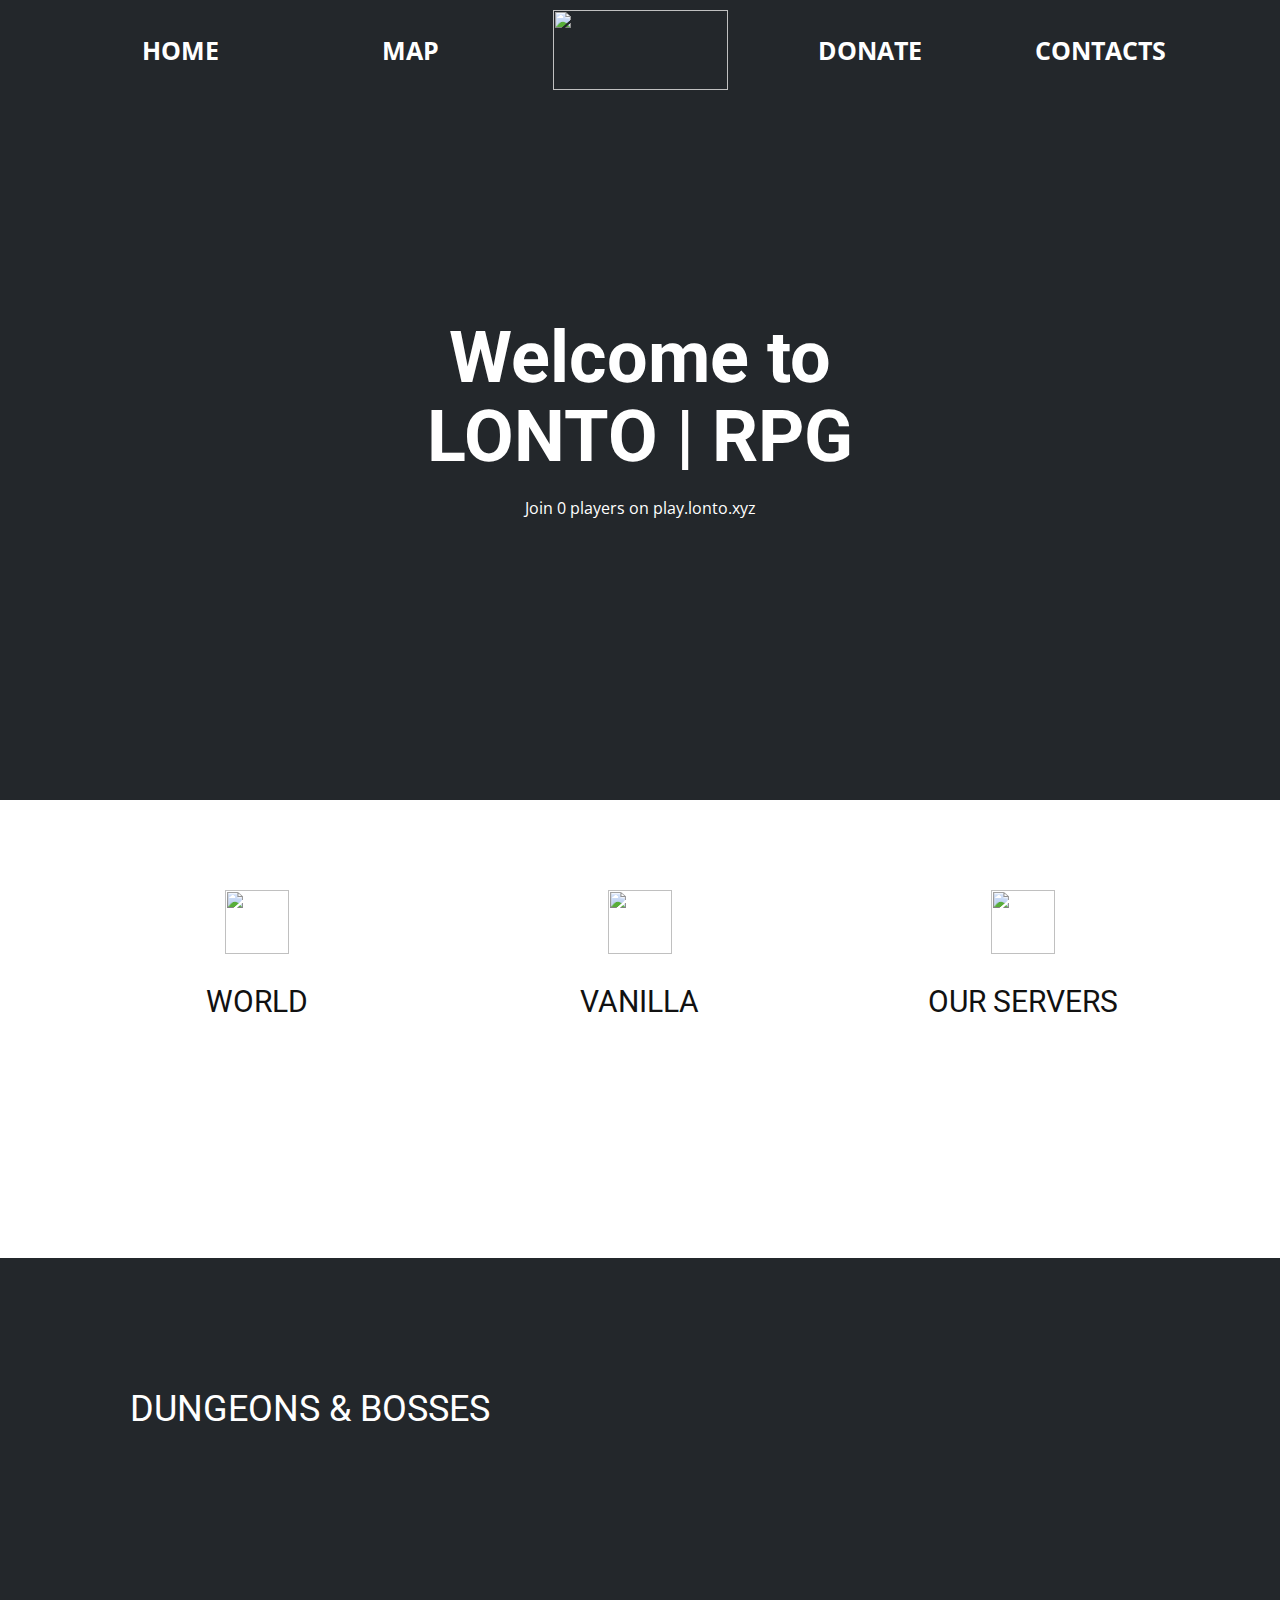
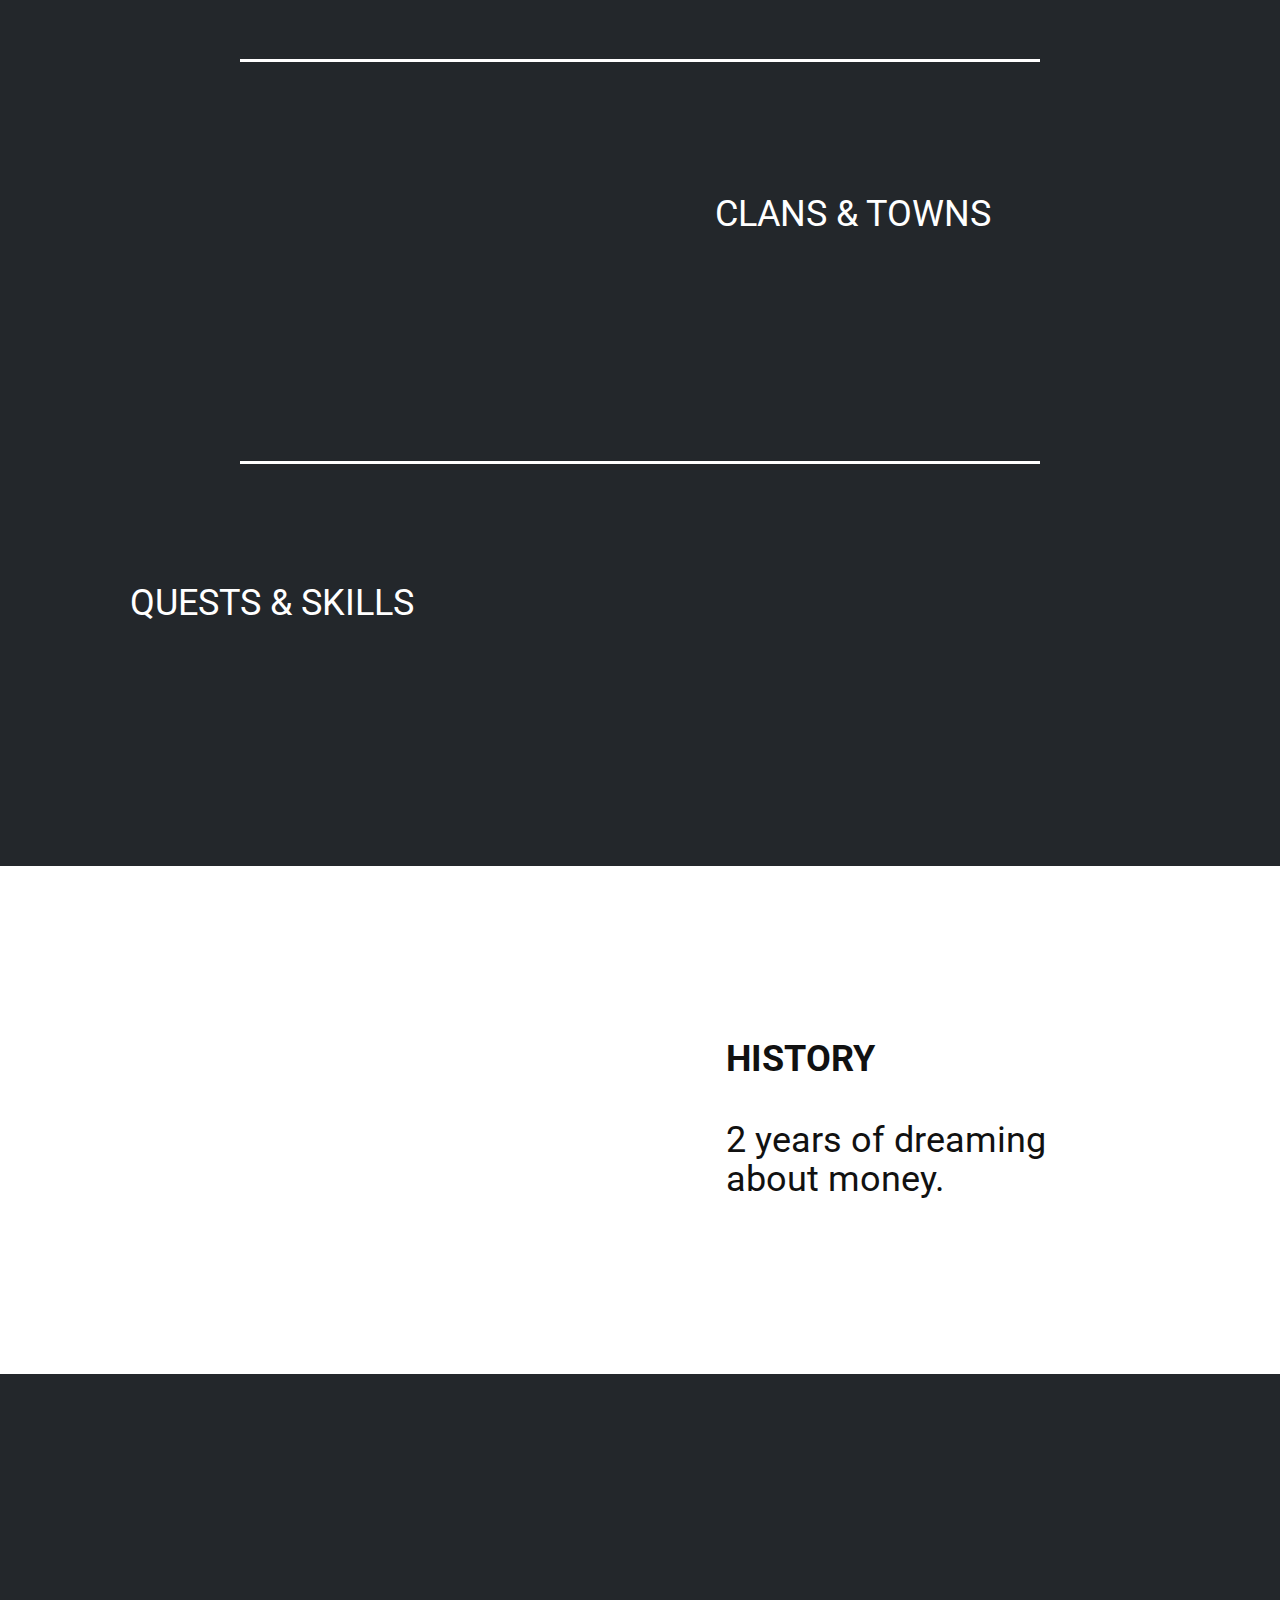
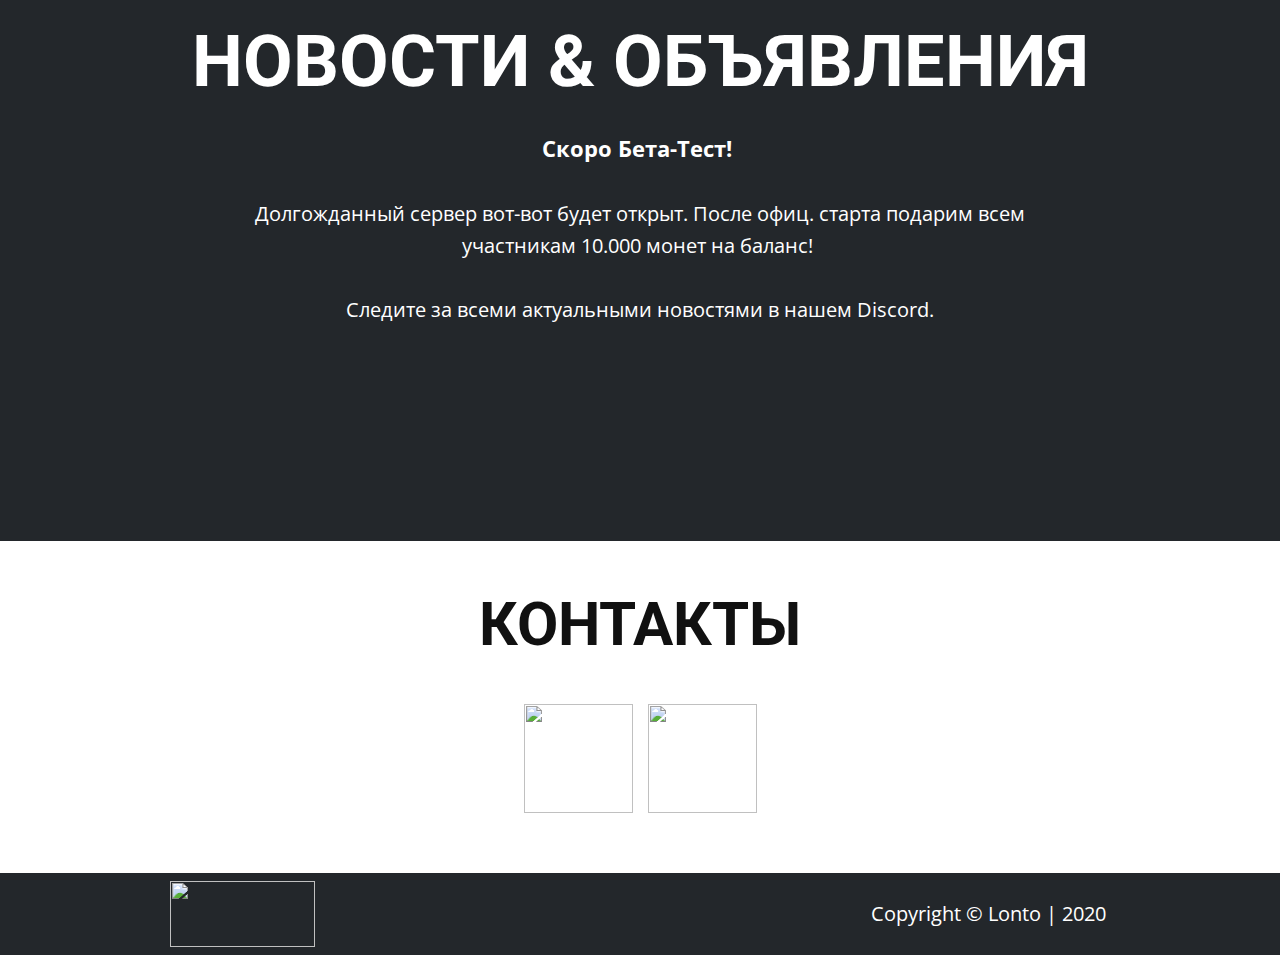
==== index.html @ cdbf6e8d "Update index.html" ====
<!DOCTYPE html>
<html style="font-size: 16px;"><head>
    <meta name="viewport" content="width=device-width, initial-scale=1.0">
    <meta charset="utf-8">
    <meta name="keywords" content="Lonto, LontoRPG, RPG, lonto RPG, rpg, lontorpg, lonroRPG, minecraft, minecraft server, lontominecraft, lonto minecraft, lonto server, rpg server">
    <meta name="description" content="It's a revolution.">
    <meta name="page_type" content="np-template-header-footer-from-plugin">
    <meta property="og:title" content="Best Minecraft MMO Server">
    <meta property="og:description" content="Quests, dungeons, bosses etc...">
    <meta property="og:image" content="https://lonto.xyz/images/background.png">
    <meta property="og:url" content="https://lonto.xyz">
    <title>Lonto RPG | Minecraft Server</title>
    <link rel="stylesheet" href="nicepage.css" media="screen">
    <link rel="stylesheet" href="index.css" media="screen">
    <script class="u-script" type="text/javascript" src="jquery.js" defer=""></script>
    <script class="u-script" type="text/javascript" src="nicepage.js" defer=""></script>
    <link rel="canonical" href="https://lonto.xyz">
    <link rel="icon" href="images/favicon.png">
    <link id="u-theme-google-font" rel="stylesheet" href="https://fonts.googleapis.com/css?family=Roboto:100,100i,300,300i,400,400i,500,500i,700,700i,900,900i|Open+Sans:300,300i,400,400i,500,500i,600,600i,700,700i,800,800i">
    
    
    
    <script type="application/ld+json">{
		"@context": "http://schema.org",
		"@type": "Organization",
		"name": "Lonto",
		"url": "https://lonto.xyz",
		"logo": "images/logo1.png"
}</script>
    <meta name="theme-color" content="#23272b">
    <meta property="og:type" content="website">
    <meta name="CatCut5246ea6650" content="CC48AA5BF1637C6EF5D64EBDBC316CDBY5838" />
  </head>
  <body data-home-page="index.html" data-home-page-title="index" class="u-body u-custom-color-1 u-overlap u-xl-mode"><header class="u-align-center u-clearfix u-custom-color-1 u-header u-sticky u-sticky-1882 u-header" id="sec-9f29"><div class="u-clearfix u-sheet u-sheet-1"><span class="u-align-right-md u-align-right-sm u-align-right-xs u-dialog-link u-file-icon u-hidden-lg u-hidden-xl u-icon u-text-white u-icon-1" data-href="#sec-8e46"><img src="images/2.png" alt=""></span>
        <div class="u-clearfix u-expanded-width u-gutter-10 u-hidden-md u-hidden-sm u-hidden-xs u-layout-wrap u-layout-wrap-1">
          <div class="u-layout">
            <div class="u-layout-row">
              <div class="u-container-style u-effect-fade u-hover-box u-layout-cell u-size-12 u-layout-cell-1" data-href="index.html#sec-8f00" data-page-id="787627517">
                <div class="u-back-slide u-container-layout u-valign-middle u-container-layout-1">
                  <a class="u-active-none u-border-none u-btn u-button-link u-button-style u-hidden-md u-hidden-sm u-hidden-xs u-hover-none u-none u-text-body-alt-color u-btn-1" href="index.html#sec-8f00" data-page-id="787627517"><b>HOME </b>
                  </a>
                </div>
                <div class="u-black u-container-layout u-opacity u-opacity-25 u-over-slide u-container-layout-2"></div>
              </div>
              <div class="u-container-style u-effect-fade u-hover-box u-layout-cell u-size-12 u-layout-cell-2" data-href="http://map.lonto.xyz:25623/?nopanel=true">
                <div class="u-back-slide u-container-layout u-valign-middle-xl u-container-layout-3">
                  <p class="u-text u-text-default u-text-1">
                    <a class="u-active-none u-border-none u-btn u-button-link u-button-style u-hidden-md u-hidden-sm u-hidden-xs u-hover-none u-none u-text-body-alt-color u-btn-2" href="http://map.lonto.xyz:25623/?nopanel=true">MAP </a>
                  </p>
                </div>
                <div class="u-black u-container-layout u-opacity u-opacity-25 u-over-slide u-container-layout-4"></div>
              </div>
              <div class="u-container-style u-dialog-link u-layout-cell u-size-12 u-layout-cell-3" data-href="#sec-2ca0">
                <div class="u-container-layout u-valign-middle-xl u-container-layout-5">
                  <a href="#sec-2ca0" class="u-dialog-link u-hover-feature u-image u-logo u-image-1" data-image-width="1680" data-image-height="770" title="Логотип">
                    <img src="images/logo1.png" class="u-logo-image u-logo-image-1">
                  </a>
                </div>
              </div>
              <div class="u-container-style u-effect-fade u-hover-box u-layout-cell u-size-12 u-layout-cell-4" data-href="https://www.donationalerts.com/r/pystoyplayer">
                <div class="u-back-slide u-container-layout u-valign-middle-xl u-container-layout-6">
                  <p class="u-text u-text-default u-text-2">
                    <a class="u-active-none u-border-none u-btn u-button-link u-button-style u-hidden-md u-hidden-sm u-hidden-xs u-hover-none u-none u-text-white u-btn-3" href="https://www.donationalerts.com/r/pystoyplayer">DONATE </a>
                  </p>
                </div>
                <div class="u-black u-container-layout u-opacity u-opacity-25 u-over-slide u-container-layout-7"></div>
              </div>
              <div class="u-container-style u-effect-fade u-hover-box u-layout-cell u-size-12 u-layout-cell-5" data-animation-name="" data-animation-duration="0" data-animation-direction="" data-href="index.html#sec-395f" data-page-id="787627517">
                <div class="u-back-slide u-container-layout u-container-layout-8">
                  <p class="u-align-center u-text u-text-3">
                    <a class="u-active-none u-border-none u-btn u-button-link u-button-style u-hidden-md u-hidden-sm u-hidden-xs u-hover-none u-none u-text-body-alt-color u-btn-4" href="index.html#sec-395f" data-page-id="787627517">CONTACTS </a>
                  </p>
                </div>
                <div class="u-black u-container-layout u-opacity u-opacity-25 u-over-slide u-container-layout-9"></div>
              </div>
            </div>
          </div>
        </div>
        <a href="#sec-2ca0" class="u-dialog-link u-hidden-lg u-hidden-xl u-hover-feature u-image u-logo u-image-2" data-image-width="1680" data-image-height="770" title="Логотип">
          <img src="images/logo1-5.png" class="u-logo-image u-logo-image-2">
        </a>
      </div><style class="u-sticky-style" data-style-id="1882">.u-sticky-fixed.u-sticky-1882, .u-body.u-sticky-fixed .u-sticky-1882 {
box-shadow: 0 6px 10px 0 rgba(0,0,0,0.6) !important
}.u-sticky-fixed.u-sticky-1882:before, .u-body.u-sticky-fixed .u-sticky-1882:before {
borders: top right bottom left !important
}</style></header>
    <section class="u-align-center u-clearfix u-image lazyload u-section-1" src="" data-image-width="1280" data-image-height="768" id="sec-8f00" data-bg="url(&quot;images/background1.png&quot;)">
      <div class="u-clearfix u-sheet u-valign-middle-lg u-valign-middle-md u-valign-middle-sm u-valign-middle-xl u-sheet-1">
        <h1 class="u-text u-text-default u-title u-text-1" style="color: #ffffff"><b>Welcome to<br>LONTO | RPG</b>
        </h1>
          <p class="info" style="color: #ffffff">Join <span class="sip" data-ip="play.lonto.xyz">
          0</span> players on <span class="ip">play.lonto.xyz</span></p>
        </div>
      </div>
    </section>
    <section class="u-align-center u-clearfix u-white u-section-2" id="sec-fd67">
      <div class="u-clearfix u-sheet u-valign-middle u-sheet-1">
        <div class="u-expanded-width u-list u-list-1">
          <div class="u-repeater u-repeater-1">
            <div class="u-align-center u-container-style u-list-item u-repeater-item">
              <div class="u-container-layout u-similar-container u-valign-top u-container-layout-1"><span class="u-file-icon u-icon u-icon-rectangle u-icon-1"><img src="images/3937127.png" alt=""></span>
                <h3 class="u-text u-text-1">WORLD</h3>
                <p class="u-text u-text-2" data-animation-name="fadeIn" data-animation-duration="1000" data-animation-direction="" data-animation-delay="250"> Тщательно продуманный и проработанный до мелочей мир, сделанный своими ручками. Посмотрите карту во вкладке map.</p>
              </div>
            </div>
            <div class="u-align-center u-container-style u-list-item u-repeater-item">
              <div class="u-container-layout u-similar-container u-valign-top u-container-layout-2"><span class="u-file-icon u-icon u-icon-rectangle u-icon-2"><img src="images/1584892.png" alt=""></span>
                <h3 class="u-text u-text-3"> VANILLA</h3>
                <p class="u-text u-text-4" data-animation-name="fadeIn" data-animation-duration="1000" data-animation-direction="" data-animation-delay="250"> Чтобы зайти на сервер не требуется совершенно никаких модов, лаунчеров и т.п. Достаточно просто вбить IP наслаждаться игрой!</p>
              </div>
            </div>
            <div class="u-align-center u-container-style u-list-item u-repeater-item">
              <div class="u-container-layout u-similar-container u-valign-top u-container-layout-3"><span class="u-file-icon u-icon u-icon-rectangle u-icon-3"><img src="images/900797.png" alt=""></span>
                <h3 class="u-text u-text-5"> OUR SERVERS</h3>
                <p class="u-text u-text-6" data-animation-name="fadeIn" data-animation-duration="1000" data-animation-direction="" data-animation-delay="250"> С технической точки зрения мы разбили сервер на много маленьких, что значительно снижает нагрузку и лаги на него. С вашей же точки зрения - мы просто хороший сервер!</p>
              </div>
            </div>
          </div>
        </div>
      </div>
    </section>
    <section class="u-clearfix u-custom-color-1 u-section-3" id="sec-6d17">
      <div class="u-clearfix u-sheet u-valign-bottom-xs u-sheet-1">
        <div class="u-clearfix u-expanded-width u-gutter-30 u-layout-wrap u-layout-wrap-1">
          <div class="u-layout">
            <div class="u-layout-row">
              <div class="u-align-left u-container-style u-layout-cell u-left-cell u-size-30 u-layout-cell-1">
                <div class="u-container-layout u-valign-middle u-container-layout-1">
                  <h2 class="u-text u-text-1"> DUNGEONS &amp; BOSSES</h2>
                  <p class="u-text u-text-2" data-animation-name="fadeIn" data-animation-duration="1000" data-animation-direction="Left" data-animation-delay="750"> На сервер добавлены уникальные боссы, которых вам предстоит победить. Проходите данжи, убивайте мобов, становитесь ссильнее!</p>
                </div>
              </div>
              <div class="u-align-left u-container-style u-layout-cell u-right-cell u-size-30 u-layout-cell-2" src="">
                <div class="u-container-layout u-valign-middle-md u-valign-middle-sm u-valign-middle-xs u-container-layout-2">
                  <img class="u-border-2 u-border-black u-expanded-width u-hover-feature u-image u-image-round u-radius-5 lazyload u-image-1" data-image-width="1600" data-image-height="848" data-href="Photos.html" data-page-id="2196518144" data-animation-name="fadeIn" data-animation-duration="1000" data-animation-direction="" data-src="images/skyblock.png">
                  <div class="u-expanded-height u-grey-10 u-shape u-shape-1"></div>
                </div>
              </div>
            </div>
          </div>
        </div>
        <div class="u-border-3 u-border-white u-line u-line-horizontal u-line-1"></div>
      </div>
      
    </section>
    <section class="u-clearfix u-custom-color-1 u-section-4" id="carousel_ac48">
      <div class="u-clearfix u-sheet u-sheet-1">
        <div class="u-clearfix u-expanded-width u-gutter-30 u-layout-wrap u-layout-wrap-1">
          <div class="u-layout">
            <div class="u-layout-row">
              <div class="u-align-left u-container-style u-layout-cell u-right-cell u-size-30 u-layout-cell-1" src="">
                <div class="u-container-layout u-valign-middle-md u-valign-middle-sm u-valign-middle-xs u-container-layout-1">
                  <img class="u-border-2 u-border-black u-expanded-width u-hover-feature u-image u-image-round u-radius-5 lazyload u-image-1" data-image-width="1600" data-image-height="848" data-href="Photos.html" data-page-id="2196518144" data-animation-name="fadeIn" data-animation-duration="1000" data-animation-direction="" data-src="images/factions.png">
                  <div class="u-expanded-height u-grey-10 u-shape u-shape-1"></div>
                </div>
              </div>
              <div class="u-align-left u-container-style u-layout-cell u-left-cell u-size-30 u-layout-cell-2">
                <div class="u-container-layout u-valign-middle-xl u-container-layout-2">
                  <h2 class="u-text u-text-1"> CLANS &amp; TOWNS</h2>
                  <p class="u-text u-text-2" data-animation-name="fadeIn" data-animation-duration="1000" data-animation-direction="Right" data-animation-delay="750"> Веселитесь вместе с друзьями. Создавайте кланы, города, захватывайте чужие территории, сражайтесь на арене и участвуйте в войне кланов!</p>
                </div>
              </div>
            </div>
          </div>
        </div>
        <div class="u-border-3 u-border-white u-line u-line-horizontal u-line-1"></div>
      </div>
      
    </section>
    <section class="u-clearfix u-custom-color-1 u-section-5" id="carousel_fd89">
      <div class="u-clearfix u-sheet u-valign-middle u-sheet-1">
        <div class="u-clearfix u-expanded-width u-gutter-30 u-layout-wrap u-layout-wrap-1">
          <div class="u-layout">
            <div class="u-layout-row">
              <div class="u-align-left u-container-style u-layout-cell u-left-cell u-size-30 u-layout-cell-1">
                <div class="u-container-layout u-valign-middle-xl u-container-layout-1">
                  <h2 class="u-text u-text-1"> QUESTS &amp; SKILLS</h2>
                  <p class="u-text u-text-2" data-animation-name="fadeIn" data-animation-duration="1000" data-animation-direction="Left" data-animation-delay="750"> Мы обдумали каждую мелочь и добавили квесты, а также очень хорошо продумали классы, скилы и характеристики героев! Над некоторыми квестами вам придётся попотеть...</p>
                </div>
              </div>
              <div class="u-align-left u-container-style u-layout-cell u-right-cell u-size-30 u-layout-cell-2" src="">
                <div class="u-container-layout u-valign-middle-md u-valign-middle-sm u-valign-middle-xs u-container-layout-2">
                  <img class="u-border-2 u-border-black u-expanded-width u-hover-feature u-image u-image-round u-radius-5 lazyload u-image-1" data-image-width="1600" data-image-height="848" data-href="Photos.html" data-page-id="2196518144" data-animation-name="fadeIn" data-animation-duration="1000" data-animation-direction="" data-src="images/kitpvp.png">
                  <div class="u-expanded-height u-grey-10 u-shape u-shape-1"></div>
                </div>
              </div>
            </div>
          </div>
        </div>
      </div>
      
    </section>
    <section class="u-clearfix u-hidden-sm u-hidden-xs u-white u-section-6" id="sec-204f">
      <div class="u-clearfix u-sheet u-valign-middle-lg u-valign-middle-md u-valign-middle-xl u-sheet-1">
        <div class="u-clearfix u-expanded-width u-gutter-0 u-layout-wrap u-layout-wrap-1">
          <div class="u-gutter-0 u-layout">
            <div class="u-layout-row">
              <div class="u-container-style u-layout-cell u-size-15 u-layout-cell-1" data-animation-name="customAnimationIn" data-animation-duration="1000">
                <div class="u-container-layout u-container-layout-1">
                  <img class="u-absolute-hcenter-lg u-absolute-hcenter-xl u-expanded-height-lg u-expanded-height-xl u-hover-feature u-image u-image-round u-radius-5 lazyload u-image-1" alt="" data-image-width="492" data-image-height="977" data-src="images/staff1.png">
                </div>
              </div>
              <div class="u-container-style u-layout-cell u-size-15 u-layout-cell-2" data-animation-name="customAnimationIn" data-animation-duration="1000">
                <div class="u-container-layout u-container-layout-2">
                  <img class="u-absolute-hcenter-lg u-absolute-hcenter-xl u-expanded-height-lg u-expanded-height-xl u-hover-feature u-image u-image-round u-radius-5 lazyload u-image-2" alt="" data-image-width="492" data-image-height="977" data-src="images/staff11.png">
                </div>
              </div>
              <div class="u-container-style u-layout-cell u-size-30 u-layout-cell-3">
                <div class="u-container-layout u-valign-middle-xl u-container-layout-3">
                  <h1 class="u-hidden-xs u-text u-title u-text-1"><b>HISTORY&nbsp;&nbsp;<span class="u-file-icon u-icon u-icon-1"><img src="images/2277956.png" alt=""></span></b>
                    <br>
                    <br>2 years of dreaming about​ money.
                  </h1>
                </div>
              </div>
            </div>
          </div>
        </div>
        <h1 class="u-hidden-lg u-hidden-md u-hidden-sm u-hidden-xl u-text u-text-2"><b>HISTORY&nbsp;&nbsp;<span class="u-file-icon u-icon u-icon-2"><img src="images/2277956.png" alt=""></span></b>
          <br>
          <br>2 years of dreaming about money. 
        </h1>
      </div>
      
      
    </section>
    <section class="u-clearfix u-hidden-lg u-hidden-md u-hidden-xl u-white u-section-7" id="carousel_b082">
      <div class="u-clearfix u-sheet u-valign-middle u-sheet-1">
        <div class="u-clearfix u-expanded-width u-gutter-0 u-layout-wrap u-layout-wrap-1">
          <div class="u-gutter-0 u-layout">
            <div class="u-layout-col">
              <div class="u-size-30">
                <div class="u-layout-row">
                  <div class="u-container-style u-layout-cell u-size-60 u-layout-cell-1" data-animation-name="pulse" data-animation-duration="1000" data-animation-direction="">
                    <div class="u-container-layout u-container-layout-1">
                      <img class="u-absolute-hcenter-lg u-absolute-hcenter-xl u-expanded-height-lg u-expanded-height-xl u-expanded-height-xs u-hover-feature u-image u-image-round u-radius-5 lazyload u-image-1" alt="" data-image-width="492" data-image-height="977" data-src="images/staff1.png">
                      <img class="u-hover-feature u-image u-image-round u-radius-5 lazyload u-image-2" alt="" data-image-width="492" data-image-height="977" data-src="images/staff11-19.png">
                    </div>
                  </div>
                </div>
              </div>
              <div class="u-size-30">
                <div class="u-layout-row">
                  <div class="u-container-style u-layout-cell u-size-60 u-layout-cell-2">
                    <div class="u-container-layout u-valign-bottom-sm u-valign-bottom-xs u-valign-middle-xl u-container-layout-2">
                      <h1 class="u-hidden-xs u-text u-title u-text-1"><b>HISTORY&nbsp;&nbsp;<span class="u-file-icon u-icon u-icon-1"><img src="images/2277956.png" alt=""></span></b>
                        <br>
                        <br>2 years of dreaming about​ money.
                      </h1>
                    </div>
                  </div>
                </div>
              </div>
            </div>
          </div>
        </div>
        <h1 class="u-hidden-lg u-hidden-md u-hidden-sm u-hidden-xl u-text u-text-2"><b>HISTORY&nbsp;&nbsp;<span class="u-file-icon u-icon u-icon-2"><img src="images/2277956.png" alt=""></span></b>
          <br>
          <br>2 years of dreaming about money. 
        </h1>
      </div>
      
      
    </section>
    <section class="skrollable u-align-center u-clearfix u-image u-parallax u-shading lazyload u-section-8" src="" id="sec-71d8" data-image-width="1024" data-image-height="542" data-bg="url(&quot;images/skyblock-pvp1.png&quot;)">
      <div class="u-clearfix u-sheet u-sheet-1">
        <h1 class="u-text u-text-default u-title u-text-1"><b> НОВОСТИ &amp; ОБЪЯВЛЕНИЯ</b>
        </h1>
        <p class="u-large-text u-text u-text-variant u-text-2">
          <span style="font-size: 1.375rem;"><b>Скоро Бета-Тест!</b>&nbsp;
          </span>
          <br>
          <br>Долгожданный сервер вот-вот будет открыт. После офиц. старта подарим всем участникам 10.000 монет на баланс!&nbsp;<br>
          <br>Следите за всеми актуальными новостями в нашем Discord.
        </p>
      </div>
    </section>
    <section class="u-align-center u-clearfix u-white u-section-9" id="sec-395f">
      <div class="u-align-left u-clearfix u-sheet u-valign-middle-lg u-valign-middle-md u-sheet-1">
        <h1 class="u-text u-text-default u-text-1"><b>КОНТАКТЫ</b>
        </h1>
        <div class="u-hover-feature u-social-icons u-spacing-15 u-social-icons-1">
          <a class="u-social-url" data-type="Custom" title="Lonto | RPG" href="mailto:pystoyplayer@gmail.com"><span class="u-file-icon u-icon u-social-custom u-social-icon u-icon-1"><img src="images/mail_logo.png" alt=""></span>
          </a>
          <a class="u-social-url" target="_blank" data-type="Custom" title="Our Discord Server" href="https://discord.gg/NuWwrhP"><span class="u-file-icon u-icon u-social-custom u-social-icon u-icon-2"><img src="images/discord_logo.png" alt=""></span>
          </a>
        </div>
      </div>
      
    </section>
    <style class="u-overlap-style">.u-overlap:not(.u-sticky-scroll) .u-header {
background-color: #23272b !important
}</style>
    
    
    
    
    <footer class="u-align-center-md u-align-center-sm u-align-center-xs u-clearfix u-custom-color-1 u-footer" id="sec-d7bb"><div class="u-clearfix u-sheet u-sheet-1">
        <a href="https://lonto.xyz" class="u-image u-logo u-image-1" data-image-width="1680" data-image-height="770" title="Lonto">
          <img src="images/logo1-6.png" class="u-logo-image u-logo-image-1">
        </a>
        <p class="u-align-center-lg u-align-center-md u-align-center-xl u-text u-text-1"> Copyright © Lonto | 2020</p>
      </div></footer>
  <section class="u-align-center u-black u-clearfix u-container-style u-dialog-block u-opacity u-opacity-70 u-valign-middle u-dialog-section-12" id="sec-2ca0">
      <div class="u-container-style u-dialog u-radius-20 u-shape-round u-white u-dialog-1">
        <div class="u-container-layout u-valign-middle u-container-layout-1">
          <h2 class="u-align-center u-text u-text-default u-text-1">неофицальная расшифровка названия:</h2>
          <p class="u-align-center u-text u-text-2">Land of nebular treasure objects.</p>
          <a href="index.html#sec-8f00" data-page-id="787627517" class="u-btn u-btn-round u-button-style u-hover-palette-2-base u-palette-2-base u-radius-50 u-text-body-alt-color u-text-hover-white u-btn-1">интересно</a>
        </div><button class="u-dialog-close-button u-icon u-text-grey-50 u-icon-1"><svg class="u-svg-link" preserveAspectRatio="xMidYMin slice" viewBox="0 0 413.348 413.348" style=""><use xmlns:xlink="http://www.w3.org/1999/xlink" xlink:href="#svg-5801"></use></svg><svg xmlns="http://www.w3.org/2000/svg" xmlns:xlink="http://www.w3.org/1999/xlink" version="1.1" xml:space="preserve" class="u-svg-content" viewBox="0 0 413.348 413.348" id="svg-5801"><path d="m413.348 24.354-24.354-24.354-182.32 182.32-182.32-182.32-24.354 24.354 182.32 182.32-182.32 182.32 24.354 24.354 182.32-182.32 182.32 182.32 24.354-24.354-182.32-182.32z"></path></svg></button>
      </div>
    </section><style> .u-dialog-section-12 {
  min-height: 826px;
}

.u-dialog-section-12 .u-dialog-1 {
  width: 566px;
  min-height: 367px;
  box-shadow: 5px 5px 20px 0 rgba(0,0,0,0.4);
  margin: 60px auto;
}

.u-dialog-section-12 .u-container-layout-1 {
  padding: 40px 30px;
}

.u-dialog-section-12 .u-text-1 {
  font-size: 1.875rem;
  text-transform: uppercase;
  letter-spacing: 3px;
  font-weight: 700;
  margin: 0 auto;
}

.u-dialog-section-12 .u-text-2 {
  font-size: 1.25rem;
  margin: 20px 0 0;
}

.u-dialog-section-12 .u-btn-1 {
  border-style: none;
  font-size: 1rem;
  background-image: none;
  text-transform: uppercase;
  font-weight: 600;
  letter-spacing: 1px;
  margin: 20px auto 0;
  padding: 9px 47px 10px 46px;
}

.u-dialog-section-12 .u-icon-1 {
  width: 15px;
  height: 15px;
  left: auto;
  top: -382px;
  position: absolute;
  right: -330px;
}

@media (max-width: 1199px) {
  .u-dialog-section-12 .u-dialog-1 {
    height: auto;
  }
}

@media (max-width: 991px) {
  .u-dialog-section-12 .u-container-layout-1 {
    padding-top: 30px;
    padding-bottom: 30px;
  }
}

@media (max-width: 767px) {
  .u-dialog-section-12 .u-dialog-1 {
    width: 540px;
  }
}

@media (max-width: 575px) {
  .u-dialog-section-12 .u-dialog-1 {
    width: 340px;
  }

  .u-dialog-section-12 .u-container-layout-1 {
    padding-left: 20px;
    padding-right: 20px;
  }

  .u-dialog-section-12 .u-text-1 {
    font-size: 1.5rem;
  }
}</style><section class="u-align-center u-black u-clearfix u-container-style u-dialog-block u-opacity u-opacity-0 u-valign-top-md u-valign-top-sm u-valign-top-xs u-dialog-section-13" id="sec-8e46">
      <div class="u-align-left-lg u-align-left-xl u-border-2 u-border-grey-75 u-bottom-left-radius-50 u-bottom-right-radius-50 u-container-style u-custom-color-1 u-dialog u-hidden-lg u-hidden-xl u-shape-round u-dialog-1">
        <div class="u-container-layout u-valign-bottom-md u-valign-bottom-sm u-valign-bottom-xs u-container-layout-1">
          <h3 class="u-align-center u-text u-text-default-md u-text-default-sm u-text-default-xs u-text-1">
            <a class="u-active-none u-border-none u-btn u-button-link u-button-style u-hover-none u-none u-text-body-alt-color u-btn-1" href="index.html#sec-8f00" data-page-id="787627517">HOME</a>
          </h3>
          <h3 class="u-align-center u-text u-text-default-md u-text-default-sm u-text-default-xs u-text-2">
            <a class="u-active-none u-border-none u-btn u-button-link u-button-style u-hover-none u-none u-text-body-alt-color u-btn-2" href="http://map.lonto.xyz:25623/?nopanel=true">MAP</a>
          </h3>
          <h3 class="u-align-center u-text u-text-default-md u-text-default-sm u-text-default-xs u-text-3">
            <a class="u-active-none u-border-none u-btn u-button-link u-button-style u-hover-none u-none u-text-body-alt-color u-btn-3" href="https://www.donationalerts.com/r/pystoyplayer">DONATE</a>
          </h3>
          <div class="u-align-right-md u-align-right-sm u-align-right-xs u-container-style u-group u-group-1">
            <div class="u-container-layout">
              <img class="u-align-center-lg u-align-center-xl u-align-left-md u-align-left-sm u-align-left-xs u-expanded-height-xs u-image u-image-default u-preserve-proportions lazyload u-image-1" alt="" data-image-width="96" data-image-height="96" data-href="https://discord.com/invite/NuWwrhP" data-src="images/discordicon.png">
              <img class="u-align-center-lg u-align-center-xl u-align-right-md u-align-right-sm u-align-right-xs u-expanded-height-xs u-image u-image-default u-preserve-proportions lazyload u-image-2" alt="" data-image-width="96" data-image-height="96" data-href="mailto:pystoyplayer@gmail.com?subject=Lonto%20RPG" data-src="images/mailicon.png">
            </div>
          </div>
        </div><button class="u-dialog-close-button u-icon u-text-grey-50 u-icon-1"><svg class="u-svg-link" preserveAspectRatio="xMidYMin slice" viewBox="0 0 413.348 413.348" style=""><use xmlns:xlink="http://www.w3.org/1999/xlink" xlink:href="#svg-5801"></use></svg><svg xmlns="http://www.w3.org/2000/svg" xmlns:xlink="http://www.w3.org/1999/xlink" version="1.1" xml:space="preserve" class="u-svg-content" viewBox="0 0 413.348 413.348" id="svg-5801"><path d="m413.348 24.354-24.354-24.354-182.32 182.32-182.32-182.32-24.354 24.354 182.32 182.32-182.32 182.32 24.354 24.354 182.32-182.32 182.32 182.32 24.354-24.354-182.32-182.32z"></path></svg></button>
      </div>
    </section><style> .u-dialog-section-13 {
  min-height: 826px;
}

.u-dialog-section-13 .u-dialog-1 {
  width: 447px;
  box-shadow: 5px 5px 20px 0 rgba(0,0,0,0.4);
  margin: 150px calc(((100% - 1140px) / 2) + 287px) 60px auto;
}

.u-dialog-section-13 .u-container-layout-1 {
  padding: 40px 30px;
}

.u-dialog-section-13 .u-text-1 {
  font-size: 1.875rem;
  margin: -42px 0 0;
}

.u-dialog-section-13 .u-btn-1 {
  background-image: none;
}

.u-dialog-section-13 .u-text-2 {
  font-size: 2.1875rem;
  text-align: right;
  margin: 0;
}

.u-dialog-section-13 .u-btn-2 {
  background-image: none;
}

.u-dialog-section-13 .u-text-3 {
  font-size: 2.1875rem;
  text-align: right;
  margin: 0;
}

.u-dialog-section-13 .u-btn-3 {
  background-image: none;
}

.u-dialog-section-13 .u-group-1 {
  width: 171px;
  margin: 16px auto 0 8px;
}

.u-dialog-section-13 .u-image-1 {
  width: 0;
  height: 79px;
  margin: 0 0 0 auto;
}

.u-dialog-section-13 .u-image-2 {
  width: 0;
  height: 79px;
  margin: 0 0 -42px auto;
}

.u-dialog-section-13 .u-icon-1 {
  width: 15px;
  height: 15px;
  left: auto;
  top: 17px;
  position: absolute;
  right: 16px;
}

@media (max-width: 1199px) {
  .u-dialog-section-13 .u-dialog-1 {
    height: auto;
    margin-right: calc(((100% - 940px) / 2) + 287px);
  }

  .u-dialog-section-13 .u-image-1 {
    height: 79px;
  }

  .u-dialog-section-13 .u-image-2 {
    height: 79px;
  }
}

@media (max-width: 991px) {
  .u-dialog-section-13 .u-dialog-1 {
    width: calc(((100% - 720px) / 2) + 200px);
    min-height: 342px;
    margin-top: 0;
    margin-right: 0;
  }

  .u-dialog-section-13 .u-container-layout-1 {
    padding-top: 30px;
    padding-bottom: 30px;
  }

  .u-dialog-section-13 .u-text-1 {
    width: auto;
    font-size: 2.1875rem;
    text-align: center;
    margin-top: 0;
    margin-left: auto;
    margin-right: auto;
  }

  .u-dialog-section-13 .u-btn-1 {
    padding: 0;
  }

  .u-dialog-section-13 .u-text-2 {
    width: auto;
    margin-top: 20px;
    margin-left: auto;
    margin-right: auto;
  }

  .u-dialog-section-13 .u-btn-2 {
    padding: 0;
  }

  .u-dialog-section-13 .u-text-3 {
    width: auto;
    margin-top: 20px;
    margin-left: auto;
    margin-right: auto;
  }

  .u-dialog-section-13 .u-btn-3 {
    padding: 0;
  }

  .u-dialog-section-13 .u-group-1 {
    width: 170px;
    min-height: 77px;
    margin-top: 25px;
    margin-left: auto;
  }

  .u-dialog-section-13 .u-image-1 {
    width: 79px;
    text-align: center;
    margin-right: auto;
    margin-left: 0;
  }

  .u-dialog-section-13 .u-image-2 {
    width: 79px;
    text-align: center;
    margin-top: -79px;
    margin-bottom: 0;
  }

  .u-dialog-section-13 .u-icon-1 {
    top: -118px;
    right: -474px;
  }
}

@media (max-width: 767px) {
  .u-dialog-section-13 .u-dialog-1 {
    width: calc(((100% - 540px) / 2) + 200px);
  }

  .u-dialog-section-13 .u-text-1 {
    margin-top: 17px;
  }

  .u-dialog-section-13 .u-group-1 {
    min-height: 77px;
  }

  .u-dialog-section-13 .u-image-1 {
    width: 79px;
  }

  .u-dialog-section-13 .u-image-2 {
    width: 79px;
    margin-top: -79px;
  }
}

@media (max-width: 575px) {
  .u-dialog-section-13 .u-dialog-1 {
    width: 220px;
    min-height: 297px;
  }

  .u-dialog-section-13 .u-container-layout-1 {
    padding-left: 20px;
    padding-right: 20px;
  }

  .u-dialog-section-13 .u-text-1 {
    font-size: 1.5rem;
    margin-top: 0;
  }

  .u-dialog-section-13 .u-text-2 {
    font-size: 1.5rem;
  }

  .u-dialog-section-13 .u-text-3 {
    font-size: 1.5rem;
  }

  .u-dialog-section-13 .u-group-1 {
    margin-top: 20px;
  }

  .u-dialog-section-13 .u-image-1 {
    left: 0;
    height: auto;
    margin: initial;
  }

  .u-dialog-section-13 .u-image-2 {
    right: 0;
    height: auto;
    margin: initial;
  }
}</style>
</body></html>
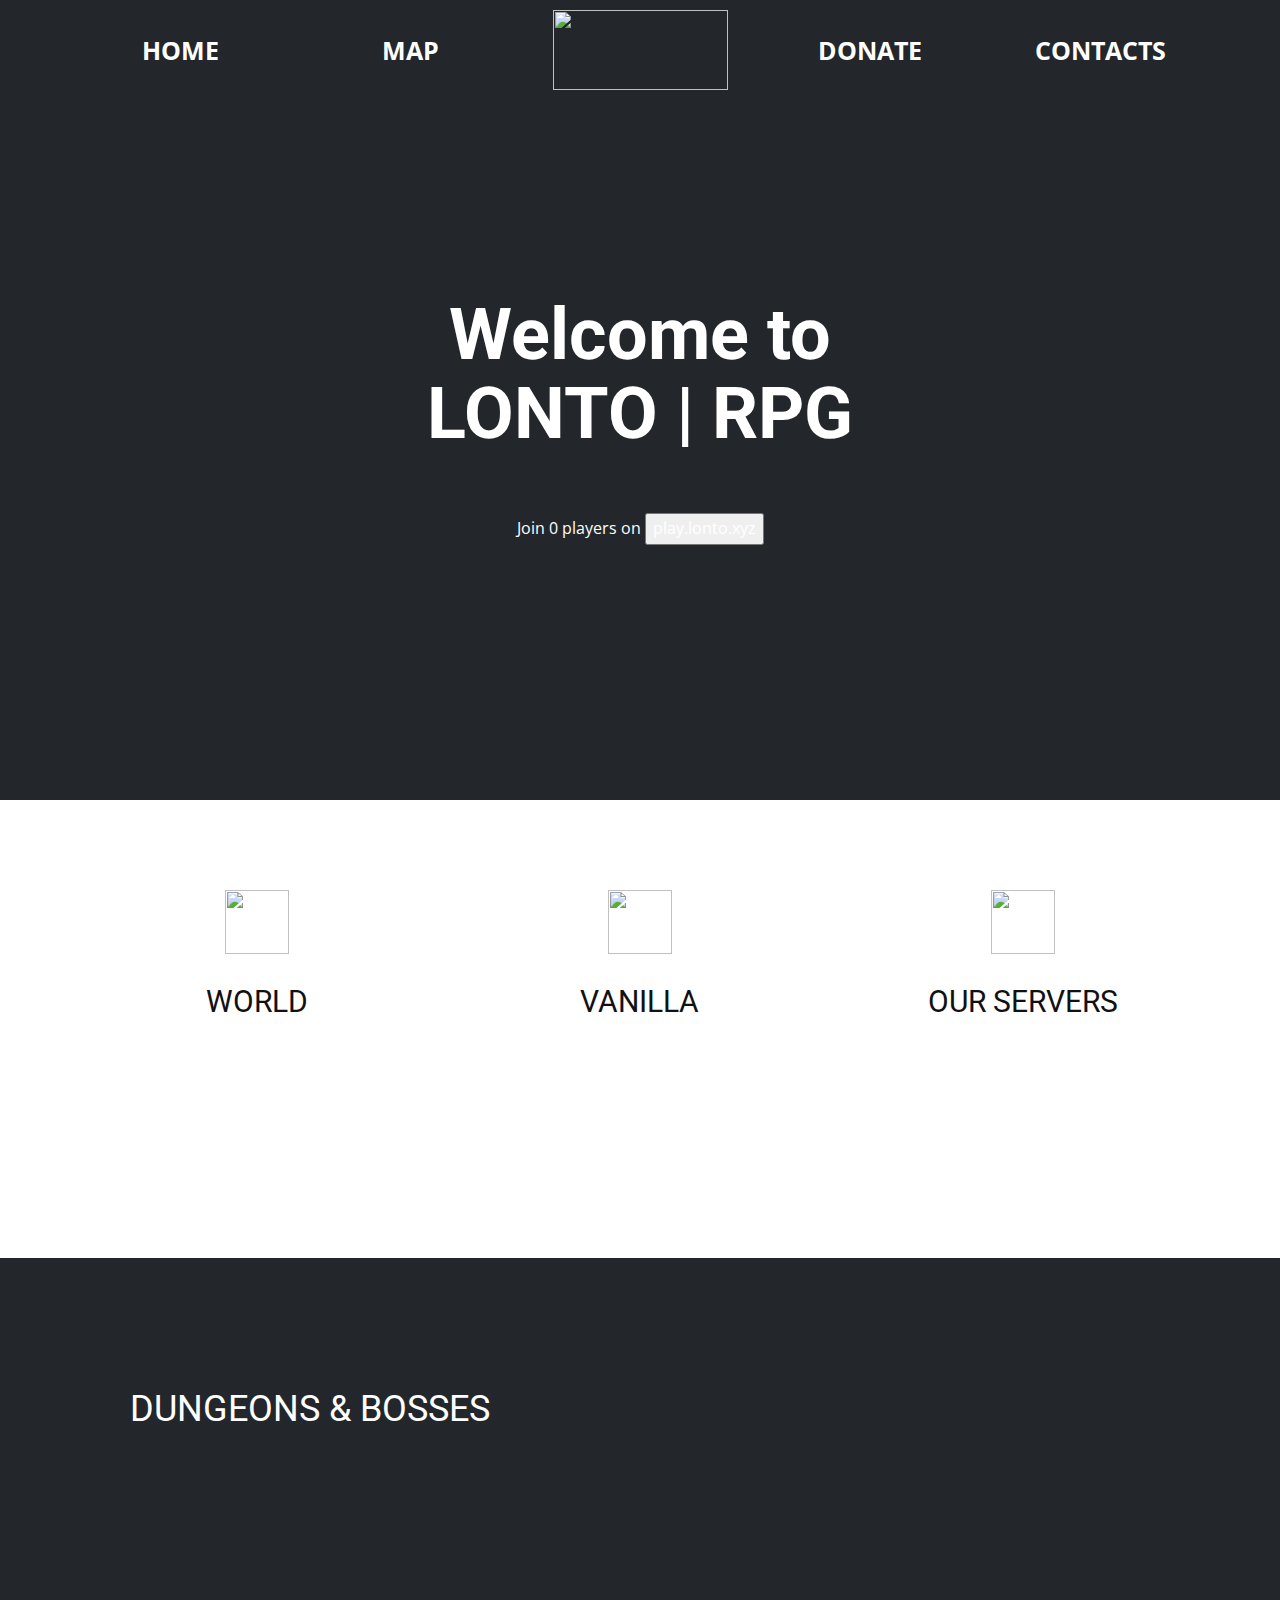
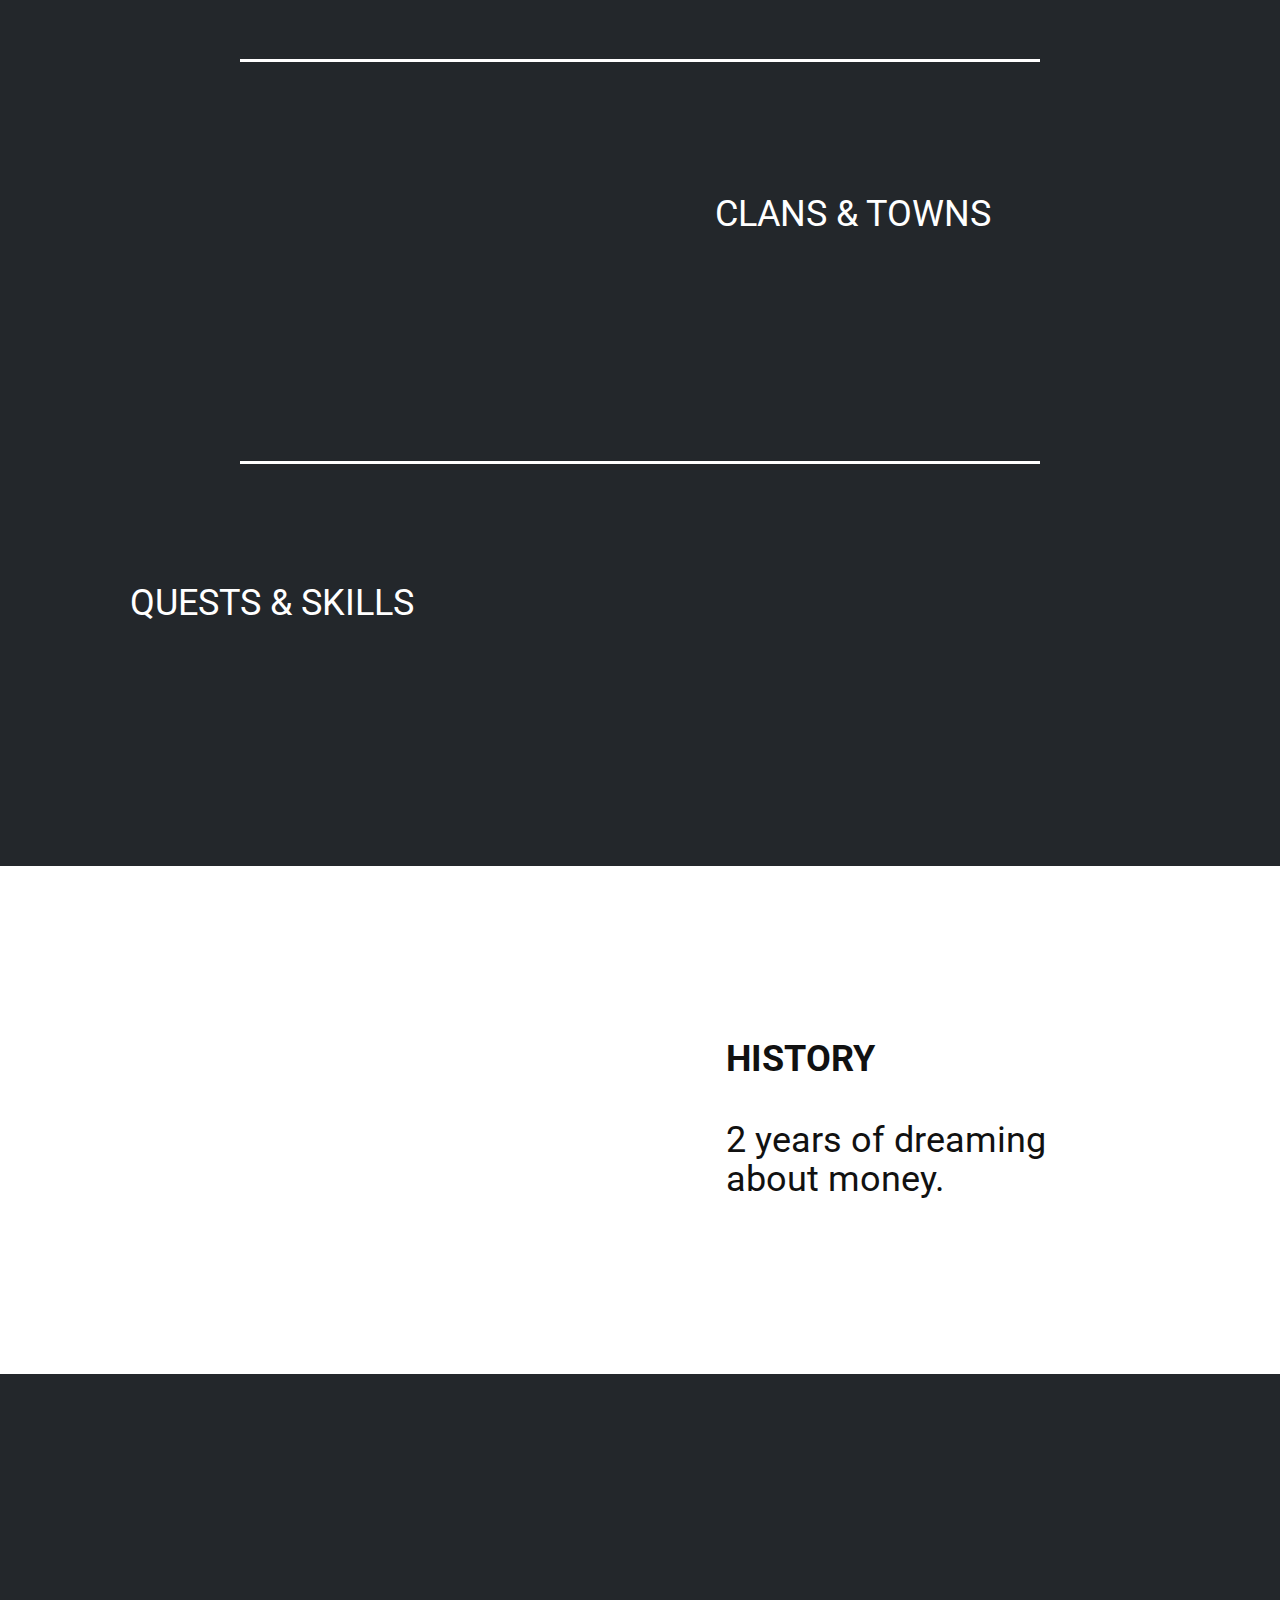
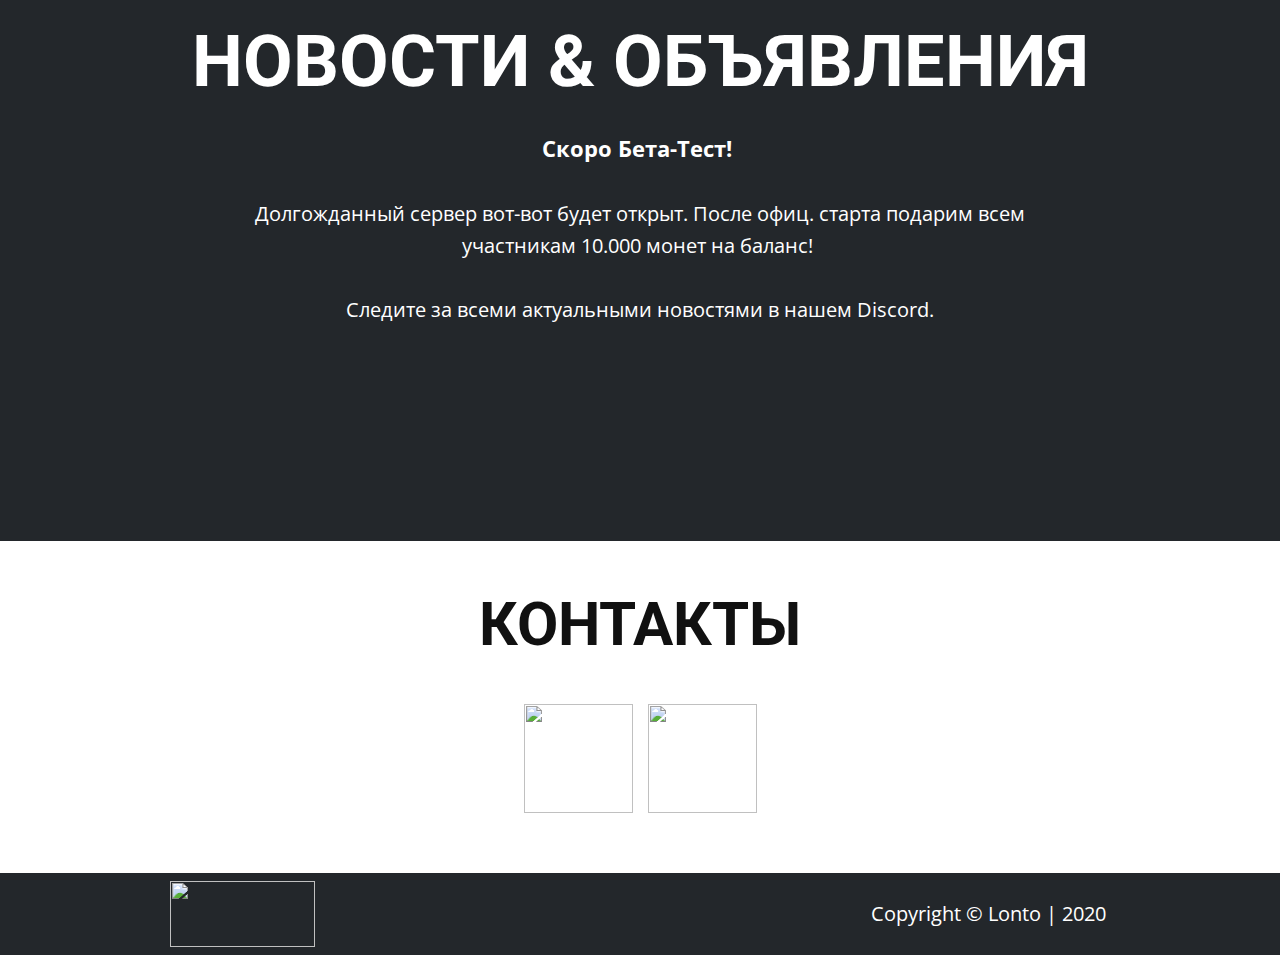
==== commit 4a301093: "Update index.html" ====
--- a/index.html
+++ b/index.html
@@ -29,7 +29,8 @@
 }</script>
     <meta name="theme-color" content="#23272b">
     <meta property="og:type" content="website">
-    <meta name="CatCut5246ea6650" content="CC48AA5BF1637C6EF5D64EBDBC316CDBY5838" />
+    <meta name="CatCut2ca3c8f899" content="45E13F365E673407BE160CABA8E9872CY6908" />
+    <meta name="yandex-verification" content="3bf3dfc9206629d5" />
   </head>
   <body data-home-page="index.html" data-home-page-title="index" class="u-body u-custom-color-1 u-overlap u-xl-mode"><header class="u-align-center u-clearfix u-custom-color-1 u-header u-sticky u-sticky-1882 u-header" id="sec-9f29"><div class="u-clearfix u-sheet u-sheet-1"><span class="u-align-right-md u-align-right-sm u-align-right-xs u-dialog-link u-file-icon u-hidden-lg u-hidden-xl u-icon u-text-white u-icon-1" data-href="#sec-8e46"><img src="images/2.png" alt=""></span>
         <div class="u-clearfix u-expanded-width u-gutter-10 u-hidden-md u-hidden-sm u-hidden-xs u-layout-wrap u-layout-wrap-1">
@@ -88,8 +89,9 @@
       <div class="u-clearfix u-sheet u-valign-middle-lg u-valign-middle-md u-valign-middle-sm u-valign-middle-xl u-sheet-1">
         <h1 class="u-text u-text-default u-title u-text-1" style="color: #ffffff"><b>Welcome to<br>LONTO | RPG</b>
         </h1>
+          <p class="ip" style="font-size:0px;">play.lonto.xyz</p>
           <p class="info" style="color: #ffffff">Join <span class="sip" data-ip="play.lonto.xyz">
-          0</span> players on <span class="ip">play.lonto.xyz</span></p>
+          0</span> players on <button id="toggle" onclick="copyToClipboard('.ip')">play.lonto.xyz</button></p>
         </div>
       </div>
     </section>
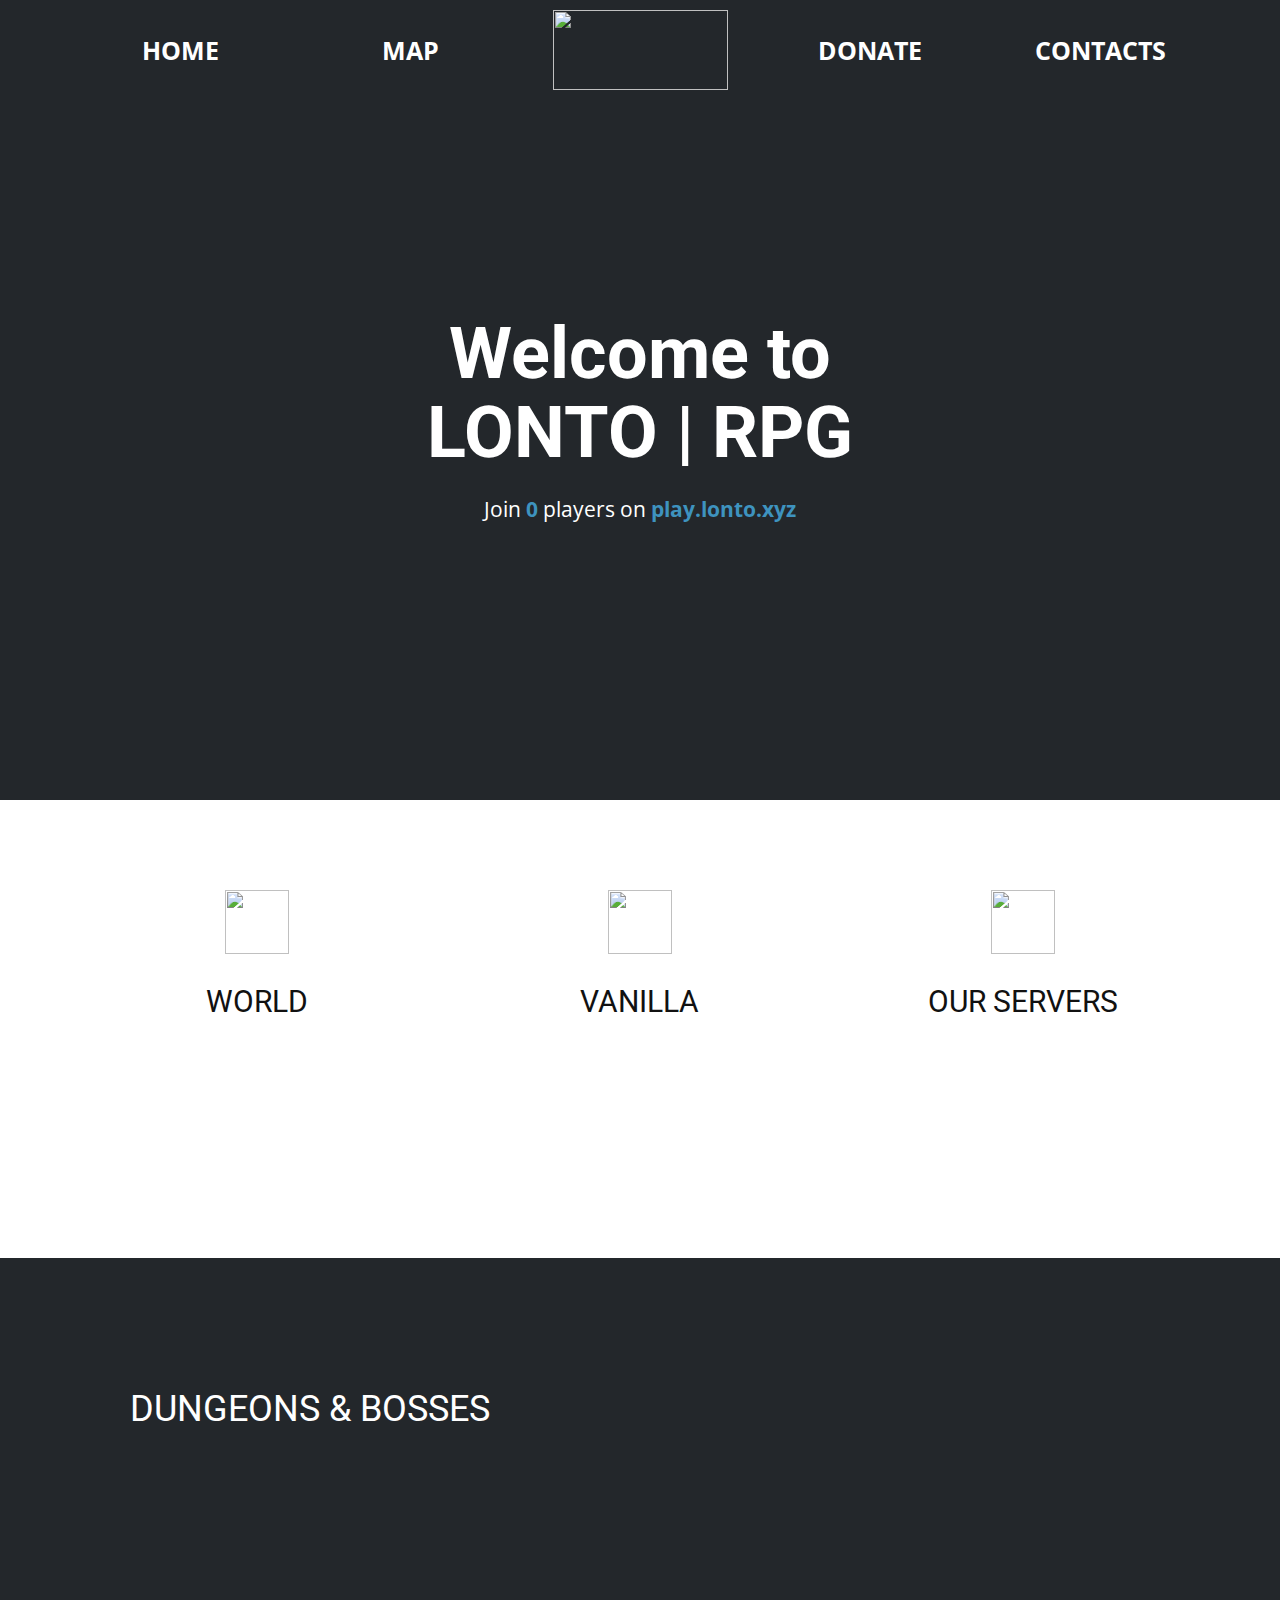
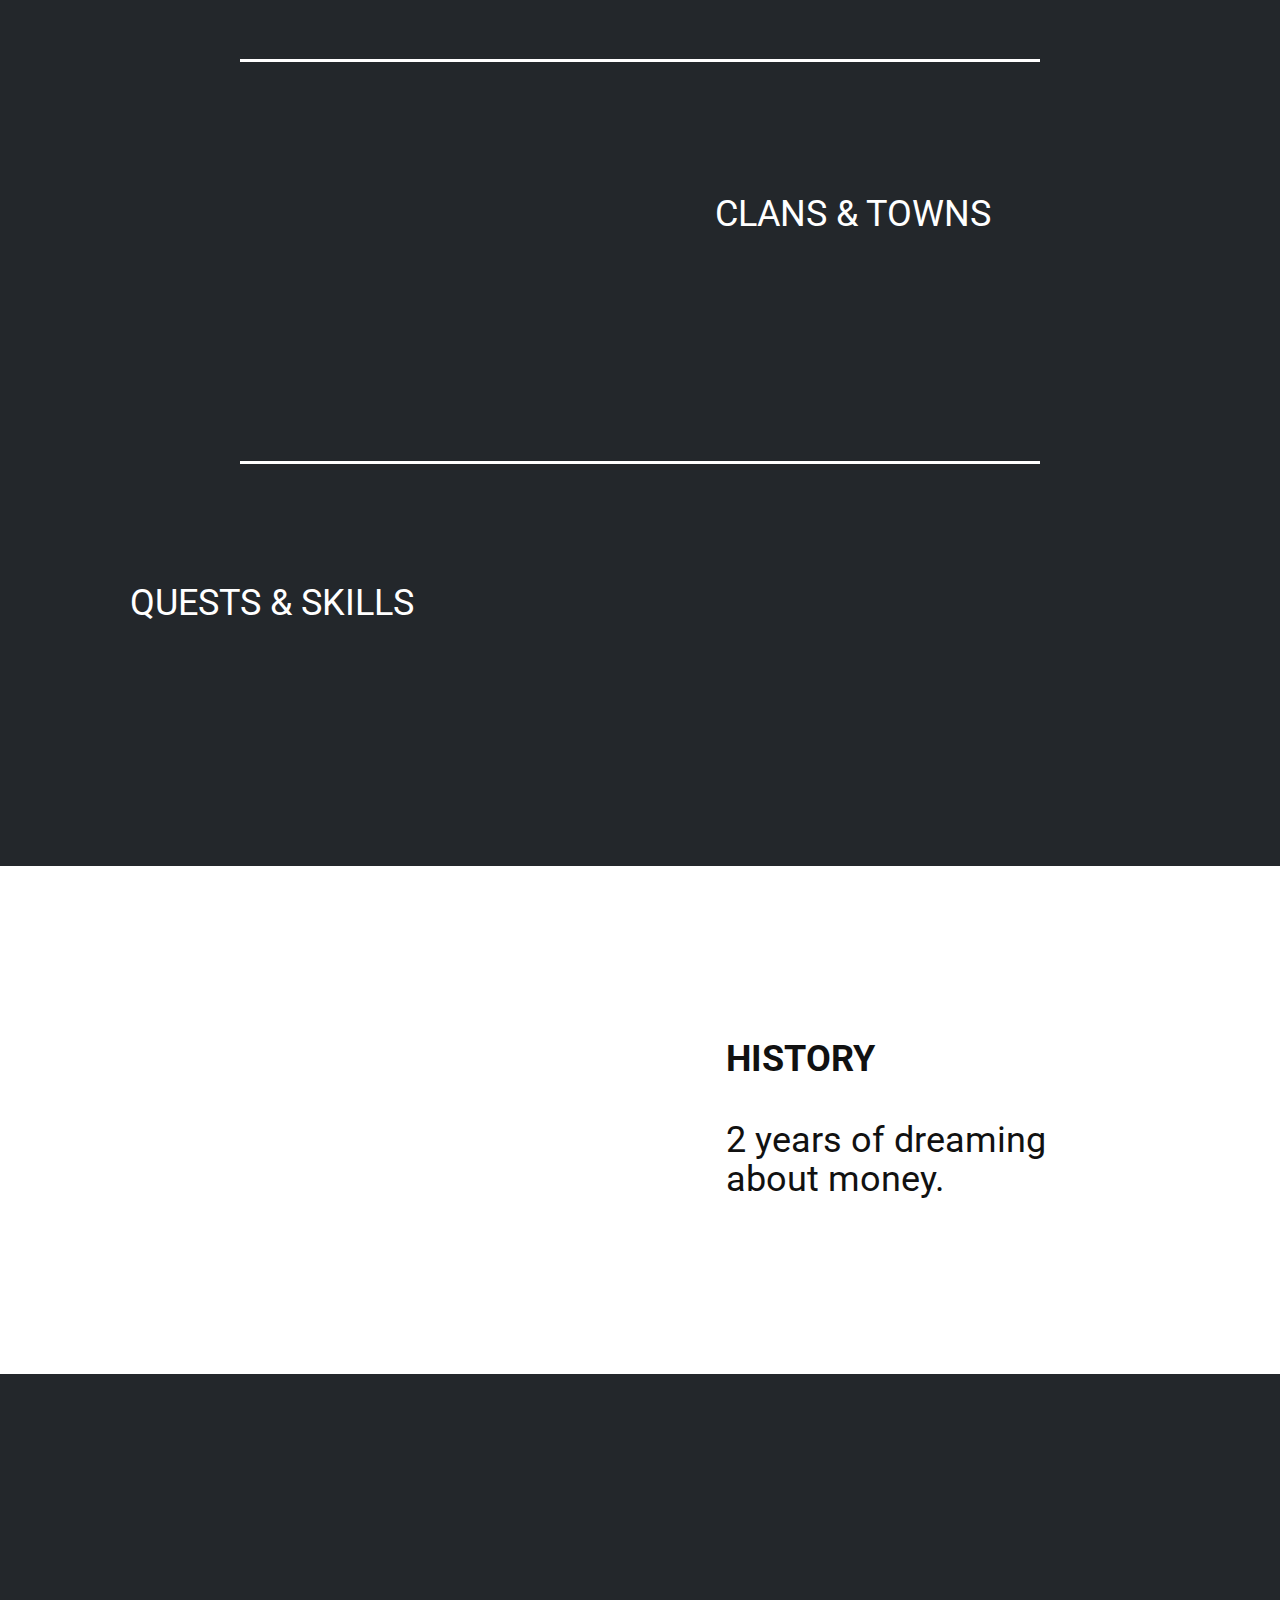
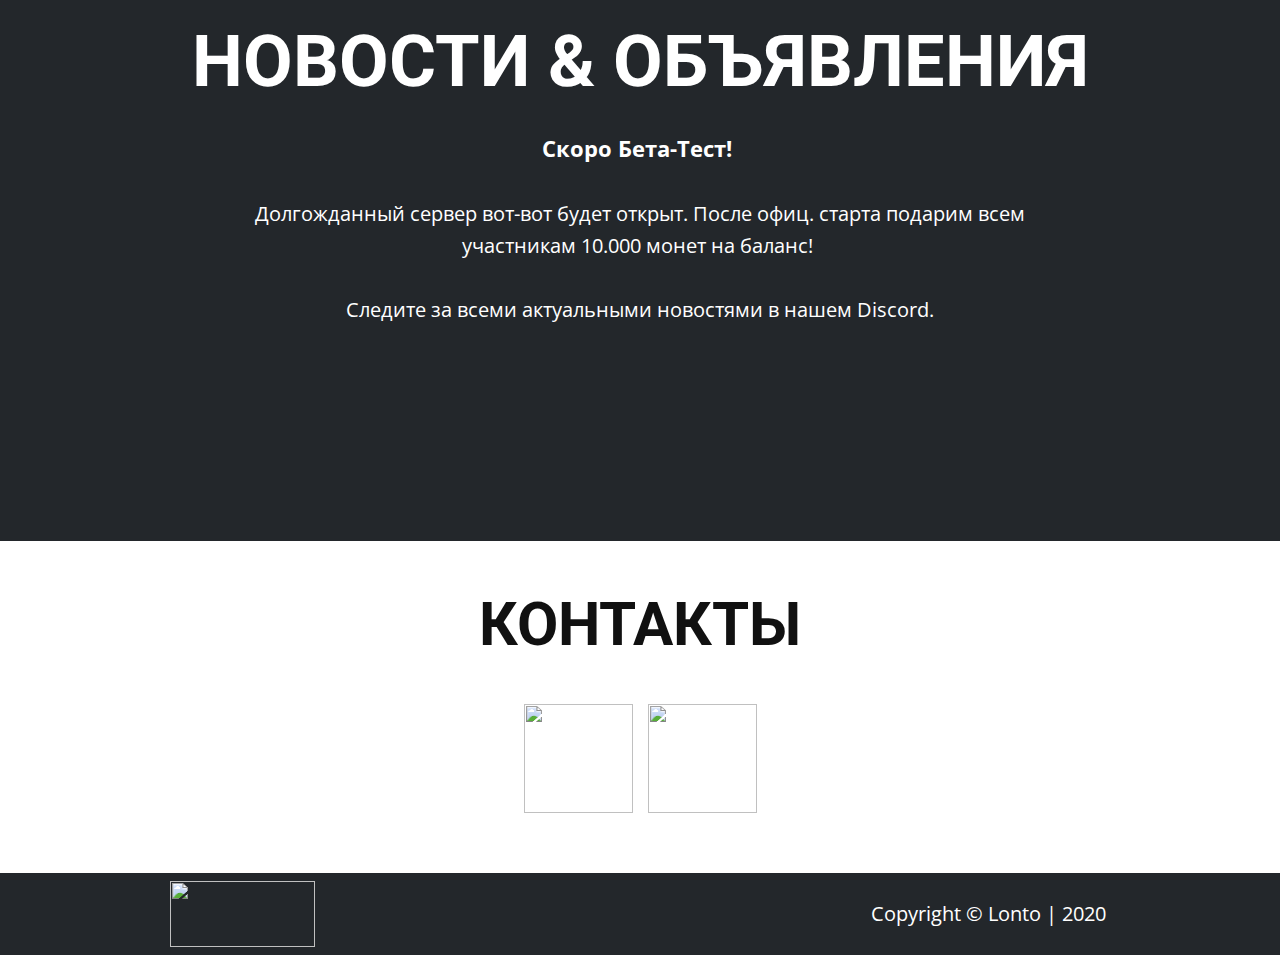
==== commit ac84077a: "Update index.html" ====
--- a/index.html
+++ b/index.html
@@ -17,9 +17,6 @@
     <link rel="canonical" href="https://lonto.xyz">
     <link rel="icon" href="images/favicon.png">
     <link id="u-theme-google-font" rel="stylesheet" href="https://fonts.googleapis.com/css?family=Roboto:100,100i,300,300i,400,400i,500,500i,700,700i,900,900i|Open+Sans:300,300i,400,400i,500,500i,600,600i,700,700i,800,800i">
-    
-    
-    
     <script type="application/ld+json">{
 		"@context": "http://schema.org",
 		"@type": "Organization",
@@ -89,9 +86,9 @@
       <div class="u-clearfix u-sheet u-valign-middle-lg u-valign-middle-md u-valign-middle-sm u-valign-middle-xl u-sheet-1">
         <h1 class="u-text u-text-default u-title u-text-1" style="color: #ffffff"><b>Welcome to<br>LONTO | RPG</b>
         </h1>
-          <p class="ip" style="font-size:0px;">play.lonto.xyz</p>
+          <p readonly="true" class="ip">play.lonto.xyz</p>
           <p class="info" style="color: #ffffff">Join <span class="sip" data-ip="play.lonto.xyz">
-          0</span> players on <button id="toggle" onclick="copyToClipboard('.ip')">play.lonto.xyz</button></p>
+          0</span> players on <button id="toggle" readonly="true" onclick="copyToClipboard('.ip')">play.lonto.xyz</button></p>
         </div>
       </div>
     </section>
--- a/nicepage.css
+++ b/nicepage.css
@@ -1,9 +1,3 @@
-/*begin-commonstyles library*//*!
- * froala_editor v4.0.6 (https://www.froala.com/wysiwyg-editor)
- * License https://froala.com/wysiwyg-editor/terms/
- * Copyright 2014-2021 Froala Labs
- */
-
 .fr-clearfix::after {
   clear: both;
   display: block;
@@ -366,6 +360,7 @@
   font-family: sans-serif;
   -ms-text-size-adjust: 100%;
   -webkit-text-size-adjust: 100%;
+  scroll-behavior: smooth;
 }
 body {
   margin: 0;
--- a/index.css
+++ b/index.css
@@ -1,4 +1,28 @@
- .u-section-1 {
+button {
+  background: none;
+  border: none;
+  padding: 0;
+  cursor: pointer;
+  color: #3e93bf;
+  font-weight: bold;
+}
+
+.info {
+  font-size: 1.3em;
+  bottom: 50px;
+}
+
+.info span {
+  color: #3e93bf;
+  font-weight: bold;
+}
+
+.ip {
+  cursor: pointer;
+  display:none;
+}
+
+.u-section-1 {
   background-position: 50% 50%;
 }
 
@@ -8,6 +32,7 @@
 
 .u-section-1 .u-text-1 {
   margin: 60px auto 0;
+  padding: 50px 0;
 }
 
 .u-section-1 .u-text-2 {
@@ -1334,4 +1359,4 @@
 
 .u-section-9 .u-social-icons-1.u-social-icons-1.u-social-icons-1.hover {
   transform: scale(1.1) translateX(0px) translateY(0px) !important;
-}+}
